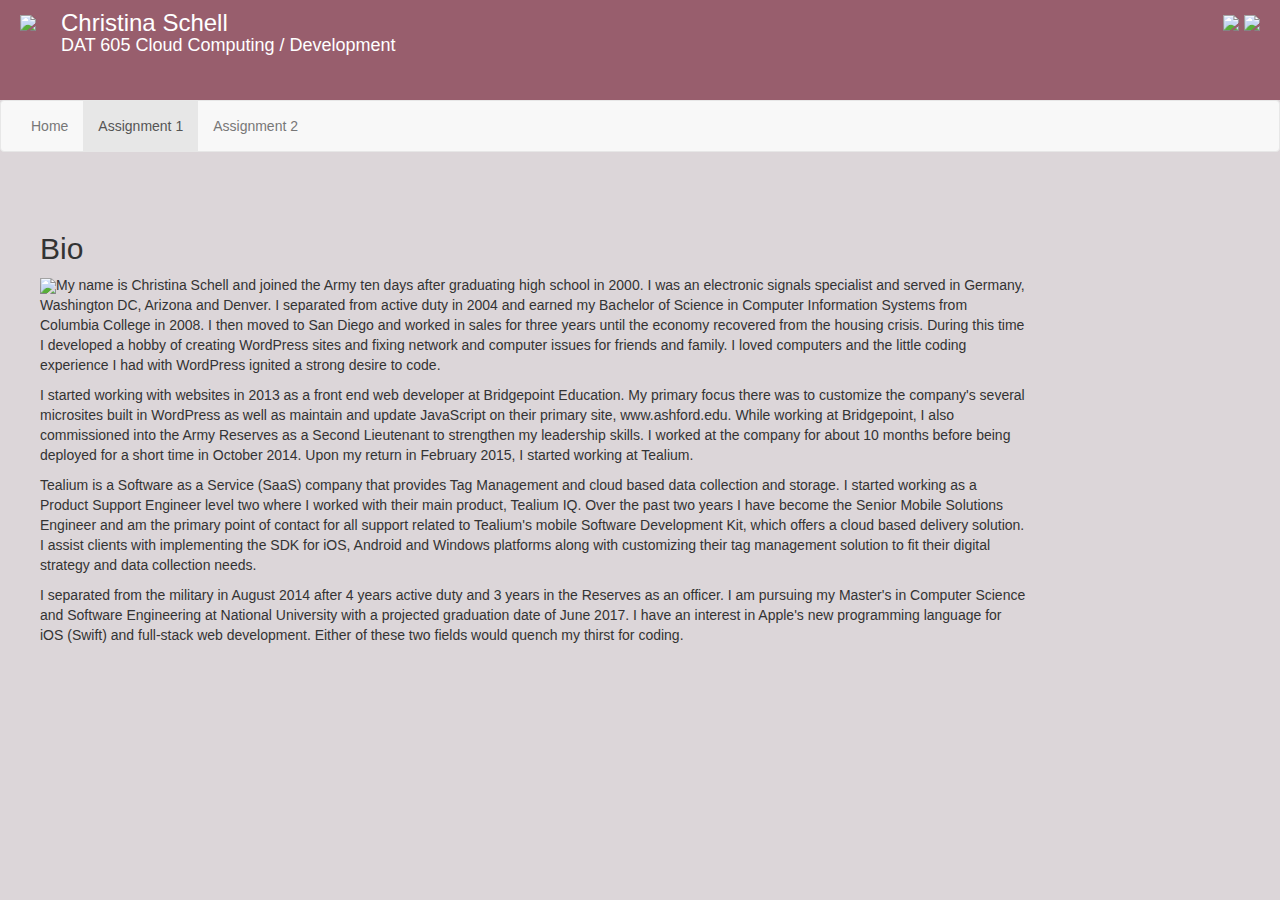
==== assignments/one.html @ 09e9684b "Fix margins" ====
<!-- TODO: Fix responsive header (jumbotron) -->

<!DOCTYPE html>
<html>
<head>
	<!-- jQuery 3.1.1 -->
	<script type="text/javascript" src="../js/jquery-3.1.1.min.js"></script>

	<!-- Latest compiled and minified CSS -->
	<link rel="stylesheet" href="https://maxcdn.bootstrapcdn.com/bootstrap/3.3.7/css/bootstrap.min.css" integrity="sha384-BVYiiSIFeK1dGmJRAkycuHAHRg32OmUcww7on3RYdg4Va+PmSTsz/K68vbdEjh4u" crossorigin="anonymous">

	<!-- Latest compiled and minified JavaScript -->
	<script src="https://maxcdn.bootstrapcdn.com/bootstrap/3.3.7/js/bootstrap.min.js" integrity="sha384-Tc5IQib027qvyjSMfHjOMaLkfuWVxZxUPnCJA7l2mCWNIpG9mGCD8wGNIcPD7Txa" crossorigin="anonymous"></script>	

  <link rel="stylesheet" href="../css/style.css">

	<title>Bio</title>

</head>
<body style="background-color: #dcd6d9;">
<div style="background-color:#985e6d;">
    <div class="hidden-sm hidden-xs" style="height: 100px; font-size: large;padding-left:20px;padding-top:10px;background-color:#985e6d;">
    <div style="display: inline-block;">
        <img src="../img/me.jpg" height="70" />

        <div style=
        "display: inline-block; padding-left: 20px; vertical-align: top;color: white;">
          <h3 style="margin-top:0px;">Christina Schell</h3>

          <h4 style="margin-top:-10px;">DAT 605 Cloud Computing / Development</h4>
        </div>
      </div>

      <div style="display: inline-block; float: right;padding-right:20px;">
        <div style="display: inline-block;"><img src="../img/nu.png" width=
        "70" /> <img src="../img/corner.gif" height="70" /></div>
      </div>
    </div>
</div>
<nav class="navbar navbar-default">
  <div class="container-fluid">
    <div class="navbar-header">
    </div>
    <ul class="nav navbar-nav">
      <li><a href="../index.html">Home</a></li>
      <li class="active"><a href="one.html">Assignment 1</a></li>
      <li><a href="two.html">Assignment 2</a></li> 
     <!-- <li><a href="#">Page 3</a></li> -->
    </ul>
  </div>
</nav>

<div class="main-content">
  <div class="col-md-10 col-centered">
    <div class="row" style="padding:40px">

    <h2>Bio</h2>  

    <div class="pull-left img-gap">
      <img src="../img/me.jpg" height="100"/>
    </div>  
    <p>My name is Christina Schell and joined the Army ten days after graduating high school in 2000. I was an electronic signals specialist and served in Germany, Washington DC, Arizona and Denver. I separated from active duty in 2004 and earned my Bachelor of Science in Computer Information Systems from Columbia College in 2008. I then moved to San Diego and worked in sales for three years until the economy recovered from the housing crisis. During this time I developed a hobby of creating WordPress sites and fixing network and computer issues for friends and family. I loved computers and the little coding experience I had with WordPress ignited a strong desire to code.</p>

    <p>I started working with websites in 2013 as a front end web developer at Bridgepoint Education. My primary focus there was to customize the company's several microsites built in WordPress as well as maintain and update JavaScript on their primary site, www.ashford.edu. While working at Bridgepoint, I also commissioned into the Army Reserves as a Second Lieutenant to strengthen my leadership skills. I worked at the company for about 10 months before being deployed for a short time in October 2014. Upon my return in February 2015, I started working at Tealium.</p> 

    <p>Tealium is a Software as a Service (SaaS) company that provides Tag Management and cloud based data collection and storage. I started working as a Product Support Engineer level two where I worked with their main product, Tealium IQ. Over the past two years I have become the Senior Mobile Solutions Engineer and am the primary point of contact for all support related to Tealium's mobile Software Development Kit, which offers a cloud based delivery solution. I assist clients with implementing the SDK for iOS, Android and Windows platforms along with customizing their tag management solution to fit their digital strategy and data collection needs.</p>

    <p>I separated from the military in August 2014 after 4 years active duty and 3 years in the Reserves as an officer. I am pursuing my Master's in Computer Science and Software Engineering at National University with a projected graduation date of June 2017. I have an interest in Apple's new programming language for iOS (Swift) and full-stack web development. Either of these two fields would quench my thirst for coding.</p>

    </div>
  </div>

</div>

</body>


<!-- Extra script -->
<script type="text/javascript">

</script>

</body>
</html>
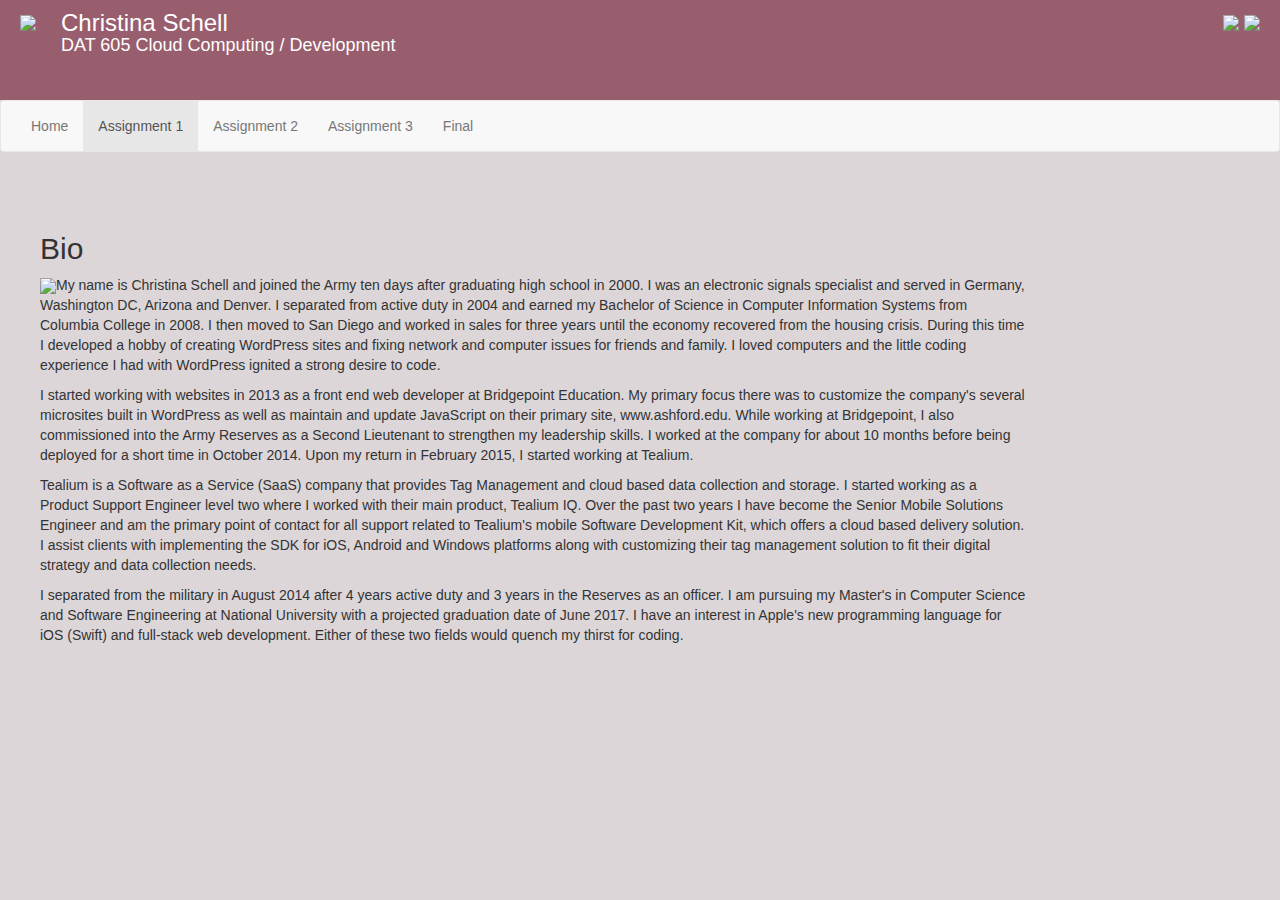
==== commit b155188c: "add final.html" ====
--- a/assignments/one.html
+++ b/assignments/one.html
@@ -15,6 +15,14 @@
   <link rel="stylesheet" href="../css/style.css">
 
 	<title>Bio</title>
+
+    <script type="text/javascript">
+    $(document).ready(function() {
+    var httpURL = "http://"+document.location.hostname+"/assignments/three.html";
+    jQuery('.navbar-nav li:eq(3)').attr('href',window.location);
+    });
+  </script>
+
 
 </head>
 <body style="background-color: #dcd6d9;">
@@ -45,7 +53,8 @@
       <li><a href="../index.html">Home</a></li>
       <li class="active"><a href="one.html">Assignment 1</a></li>
       <li><a href="two.html">Assignment 2</a></li> 
-     <!-- <li><a href="#">Page 3</a></li> -->
+      <li><a href="three.html">Assignment 3</a></li> 
+      <li><a href="final.html">Final</a></li>
     </ul>
   </div>
 </nav>
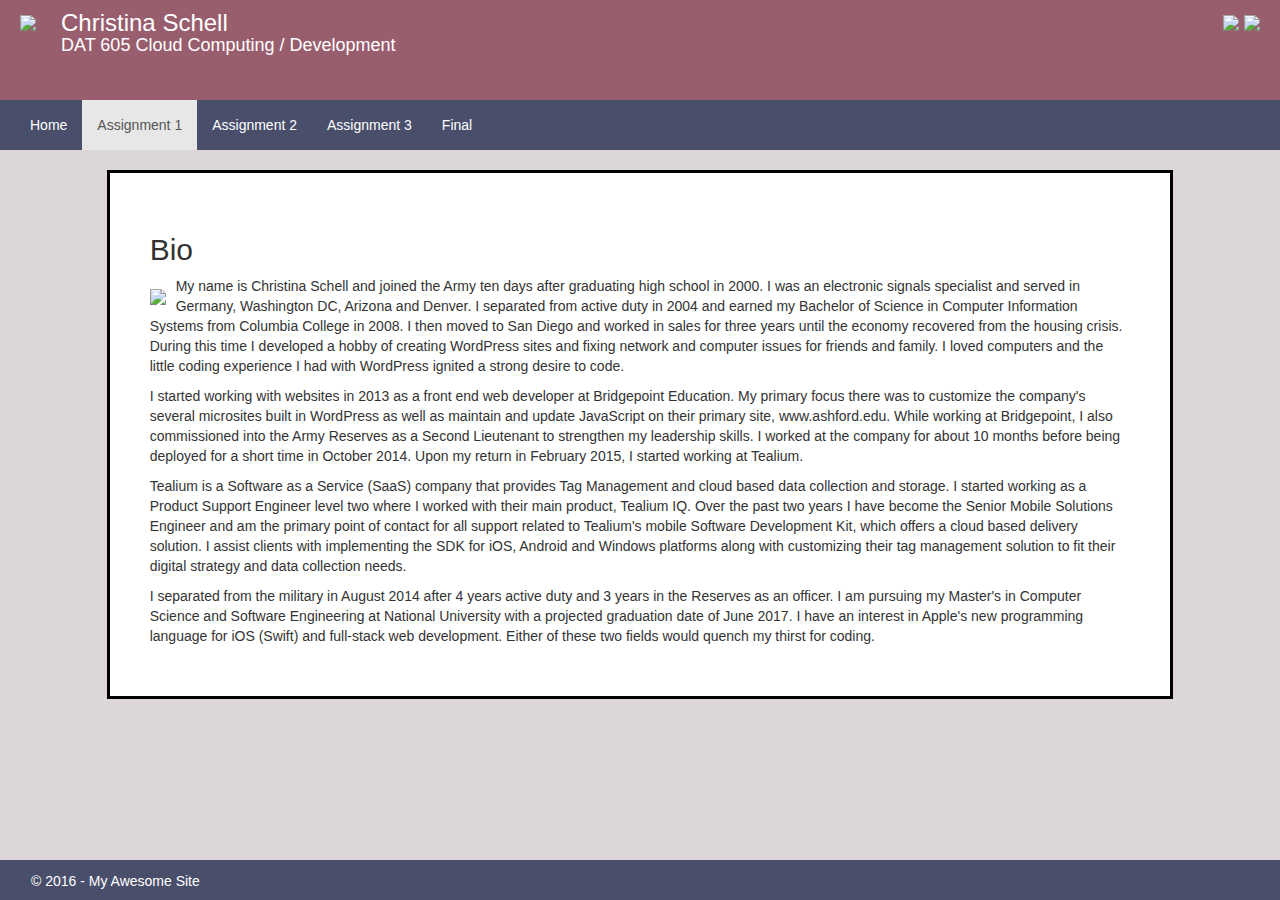
==== commit eb8432f8: "add footer to 1 and 3" ====
--- a/assignments/one.html
+++ b/assignments/one.html
@@ -81,6 +81,11 @@
 
 </div>
 
+<div class="footer">
+      <p>&copy; 2016 - My Awesome Site</p>
+</div>
+
+
 </body>
 
 
--- a/css/style.css
+++ b/css/style.css
@@ -0,0 +1,69 @@
+.navbar {
+	border: none;
+}
+
+.container-fluid {
+	background-color: #494e6b;
+}
+
+.navbar-default .navbar-brand, .navbar-default .navbar-nav>li>a {
+	color: white	;
+}
+
+.bg {
+  background: url('../img/banner.jpg') no-repeat center center;
+  position: absolute; 
+  width: 100%;
+  height: 400px; /*same height as prof's site */
+  top:0;
+  left:0;
+  z-index: -1;
+}
+
+.bg-overlay {
+  padding-top: 30px;
+  padding-bottom: 10px;
+  text-align: center;
+  height: 350px;
+  color: white;
+  text-shadow: #444 0 1px 1px;
+  background:transparent;
+}
+
+.jumbotron-margin {
+	margin: auto;
+}
+
+.banner-link {
+	color: white;
+}
+
+.row {
+  border: 3px solid black;
+  background-color: white;
+}
+
+.col-centered{
+float: none;
+margin: 0 auto;
+}
+
+.img-gap {
+  margin-top: 10px;
+  margin-right: 10px; 
+}
+
+.footer {
+    position: fixed;
+    bottom: 0;
+    width: 100%;
+    height: 40px;
+    background-color: #494e6b;
+    color: white;
+    border: 0;
+}
+
+.footer p {
+  margin: 0 0 10px 20px;
+  padding: 11px;
+}
